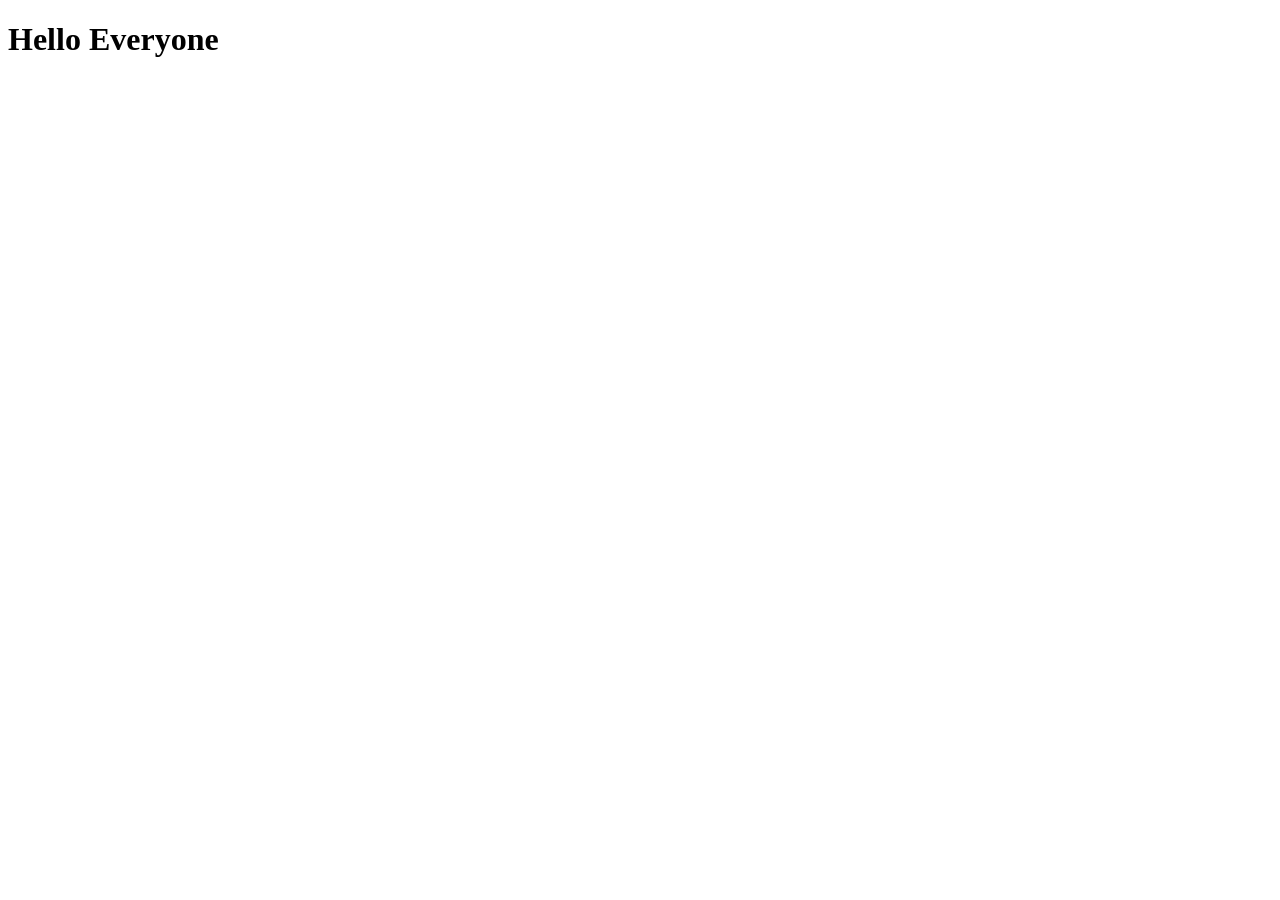
==== html/about.html @ 82f64ae6 "update about" ====
<!DOCTYPE html>
<html lang="en">
<head>
    <meta charset="UTF-8">
    <meta name="viewport" content="width=device-width, initial-scale=1.0">
    <title>Document</title>
</head>
<body>
    <h1>Hello Everyone</h1>
</body>
</html>
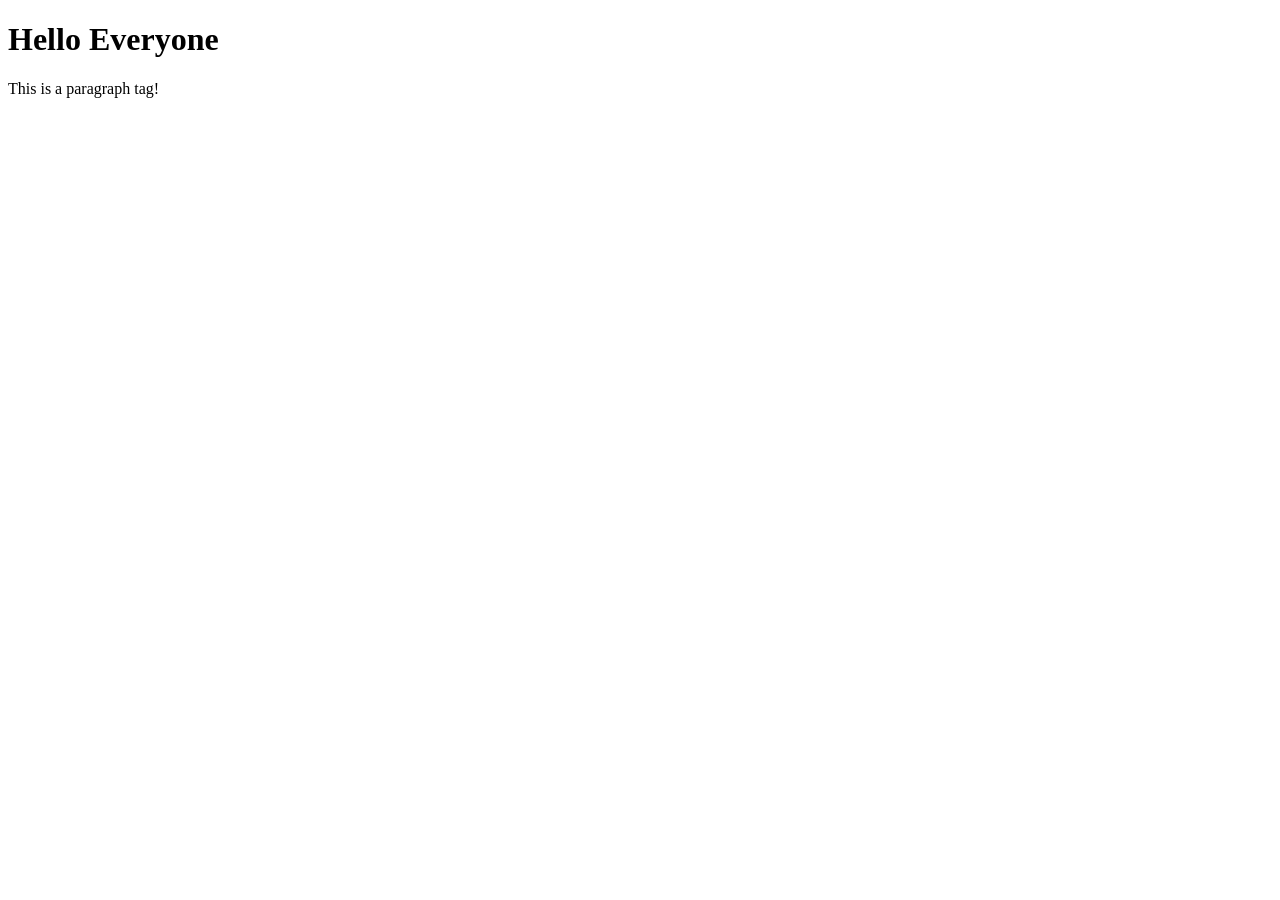
==== commit 1618d019: "add p tag" ====
--- a/html/about.html
+++ b/html/about.html
@@ -7,5 +7,7 @@
 </head>
 <body>
     <h1>Hello Everyone</h1>
+    <p>This is a paragraph tag!</p>
+    
 </body>
-</html>+</html>                        
